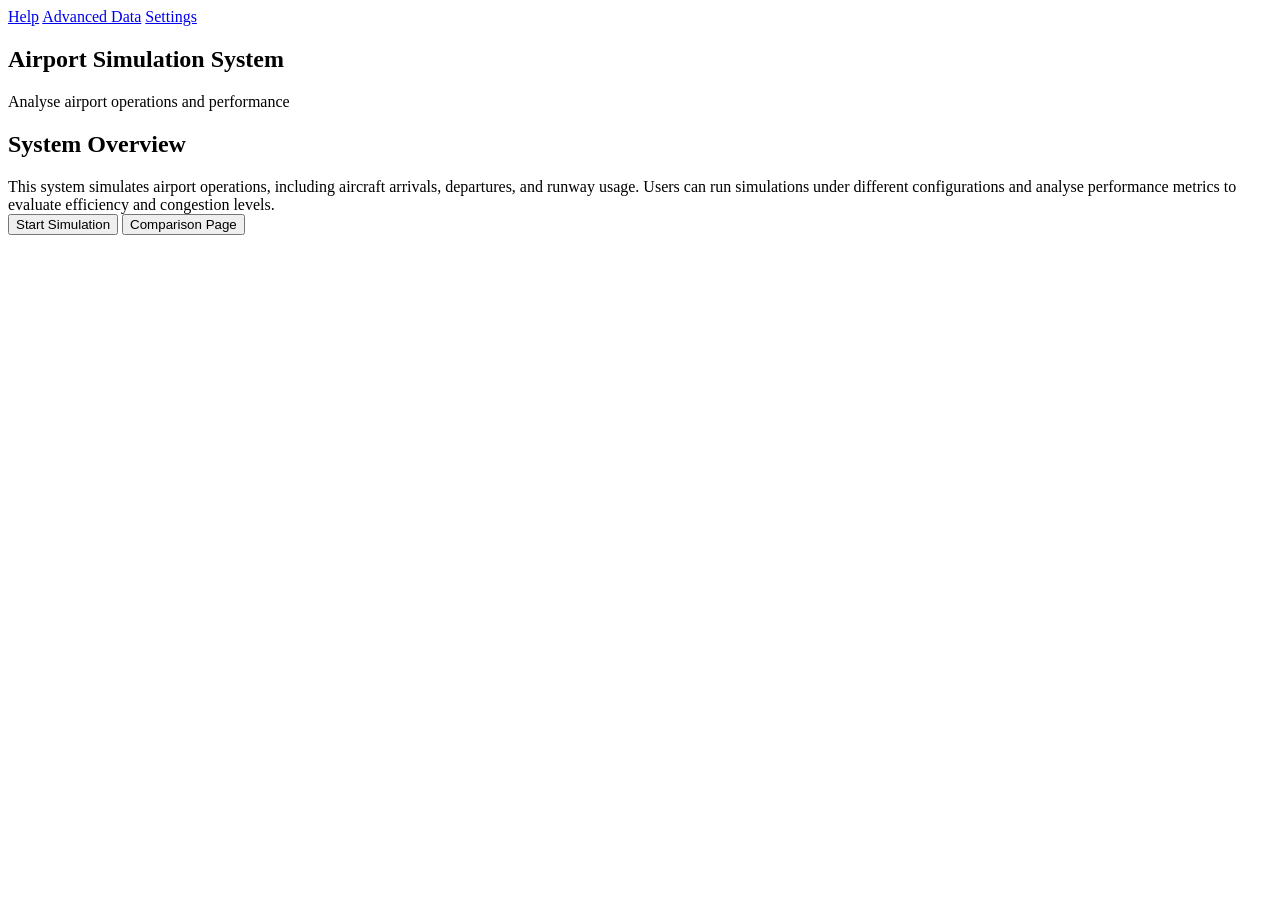
==== src/main/resources/static/index.html @ 456c987f "compare with itself and redirect to comparison page at home" ====
<!DOCTYPE html>
<html lang="en">
<head>
    <meta charset="UTF-8">
    <title>Airport Simulation System</title>
    <meta name="viewport" content="width=device-width, initial-scale=1.0">

    <link rel="stylesheet" href="/css/index.css">
</head>

<body>

<!-- NAVBAR -->
<div class="navbar">
    <a href="#">Help</a>
    <a href="#">Advanced Data</a>
    <a href="#">Settings</a>
</div>

<!-- HERO -->
<section class="hero">
    <div>
        <h1>Airport Simulation System</h1>
        <p>Analyse airport operations and performance</p>
    </div>
</section>

<!-- OVERVIEW -->
<section class="section">
    <h2>System Overview</h2>

    <div class="overview-container">

        <div class="overview-text">
            This system simulates airport operations, including aircraft arrivals,
            departures, and runway usage. Users can run simulations under different
            configurations and analyse performance metrics to evaluate efficiency
            and congestion levels.
        </div>

        <div class="action-buttons">
            <button class="big-btn" onclick="location.href='/config.html'">
                Start Simulation
            </button>

            <button class="big-btn" onclick="location.href='/comparison.html'">
                Comparison Page
            </button>
        </div>

    </div>
</section>


</body>
</html>
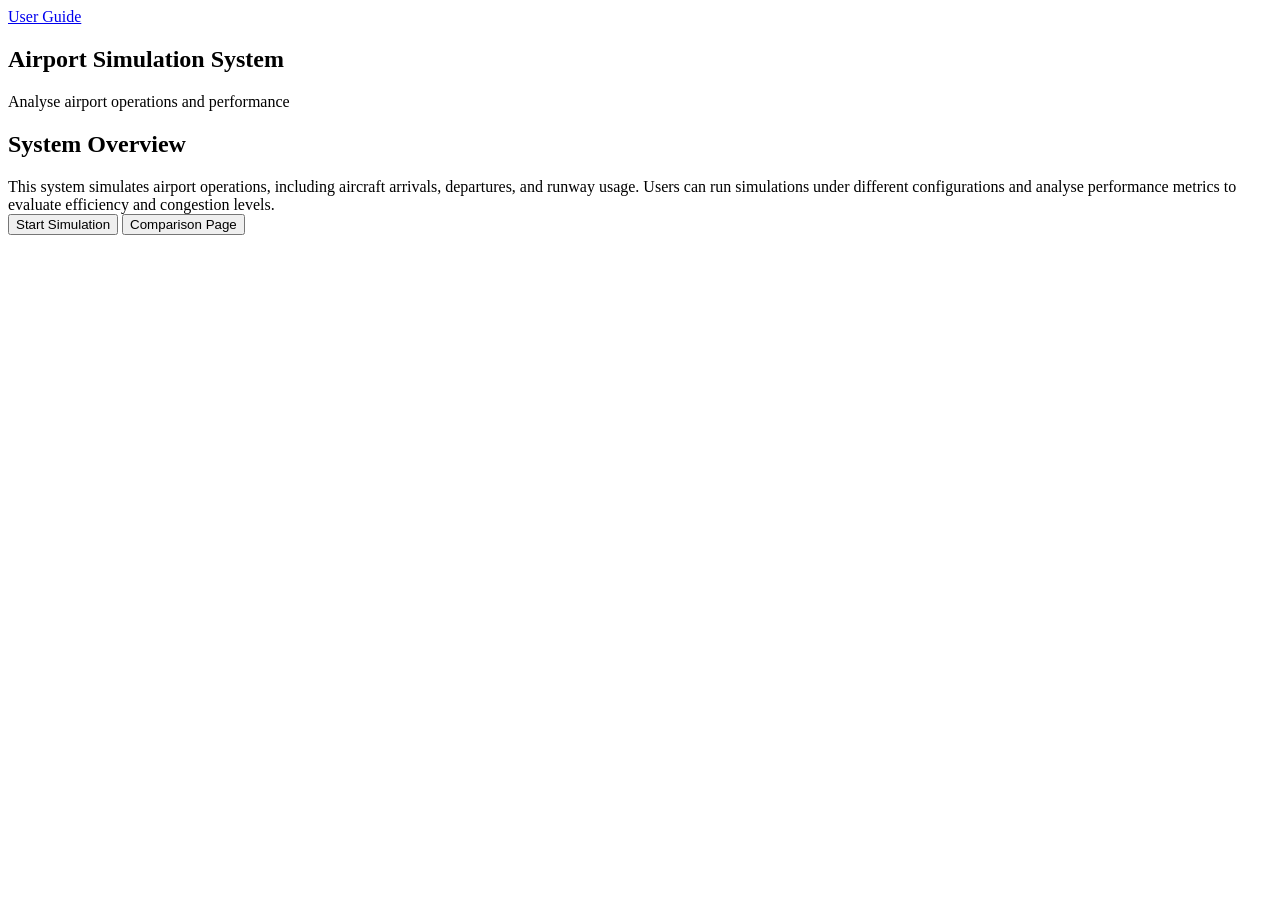
==== commit e7affb1c: "Removed settings and advanced data buttons from homepage." ====
--- a/src/main/resources/static/index.html
+++ b/src/main/resources/static/index.html
@@ -12,9 +12,7 @@
 
 <!-- NAVBAR -->
 <div class="navbar">
-    <a href="#">Help</a>
-    <a href="#">Advanced Data</a>
-    <a href="#">Settings</a>
+    <a href="help.html">User Guide</a>
 </div>
 
 <!-- HERO -->
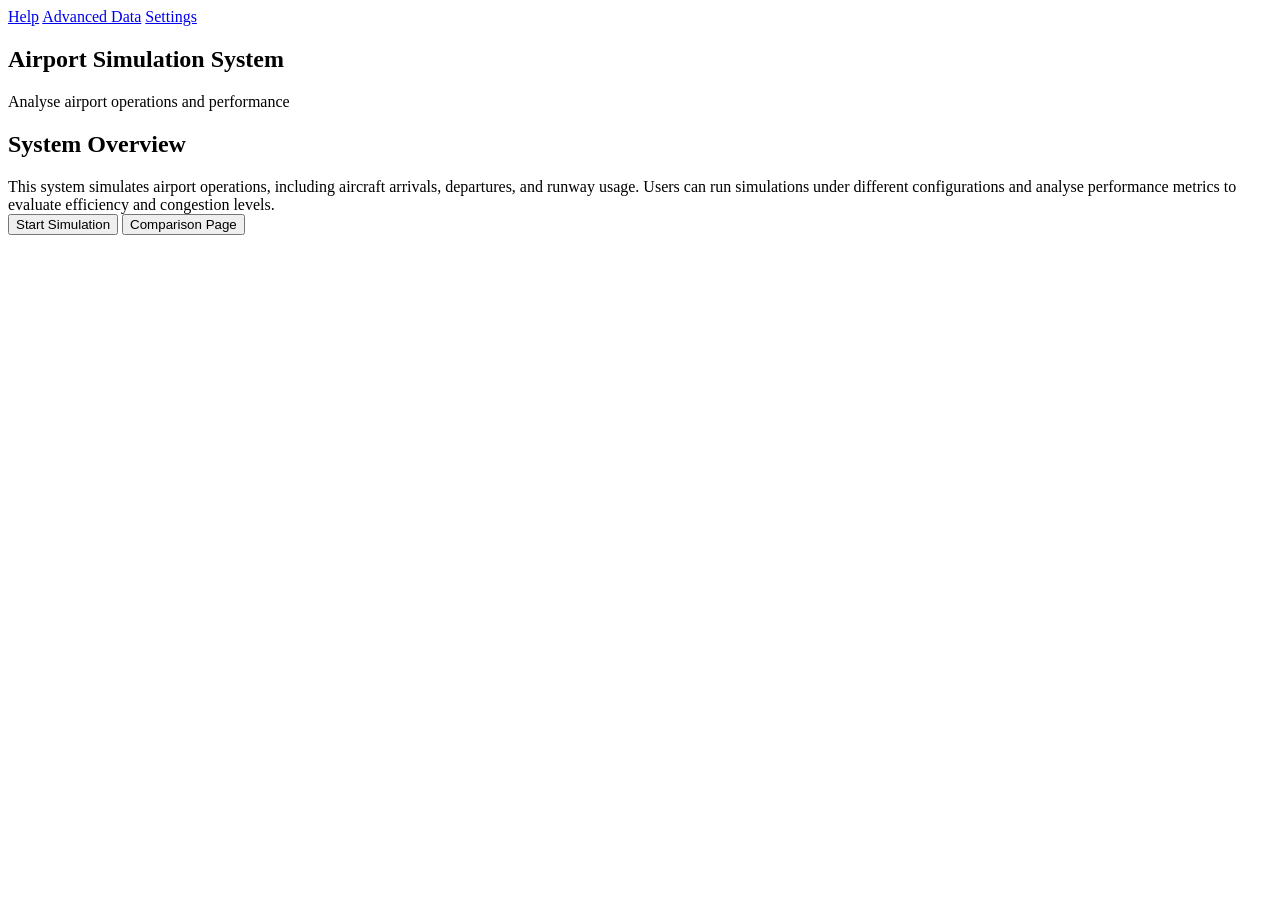
==== commit 72a244b5: "Merge branch 'main' into Tabular-View-User-Events" ====
--- a/src/main/resources/static/index.html
+++ b/src/main/resources/static/index.html
@@ -12,7 +12,9 @@
 
 <!-- NAVBAR -->
 <div class="navbar">
-    <a href="help.html">User Guide</a>
+    <a href="help.html">Help</a>
+    <a href="#">Advanced Data</a>
+    <a href="#">Settings</a>
 </div>
 
 <!-- HERO -->
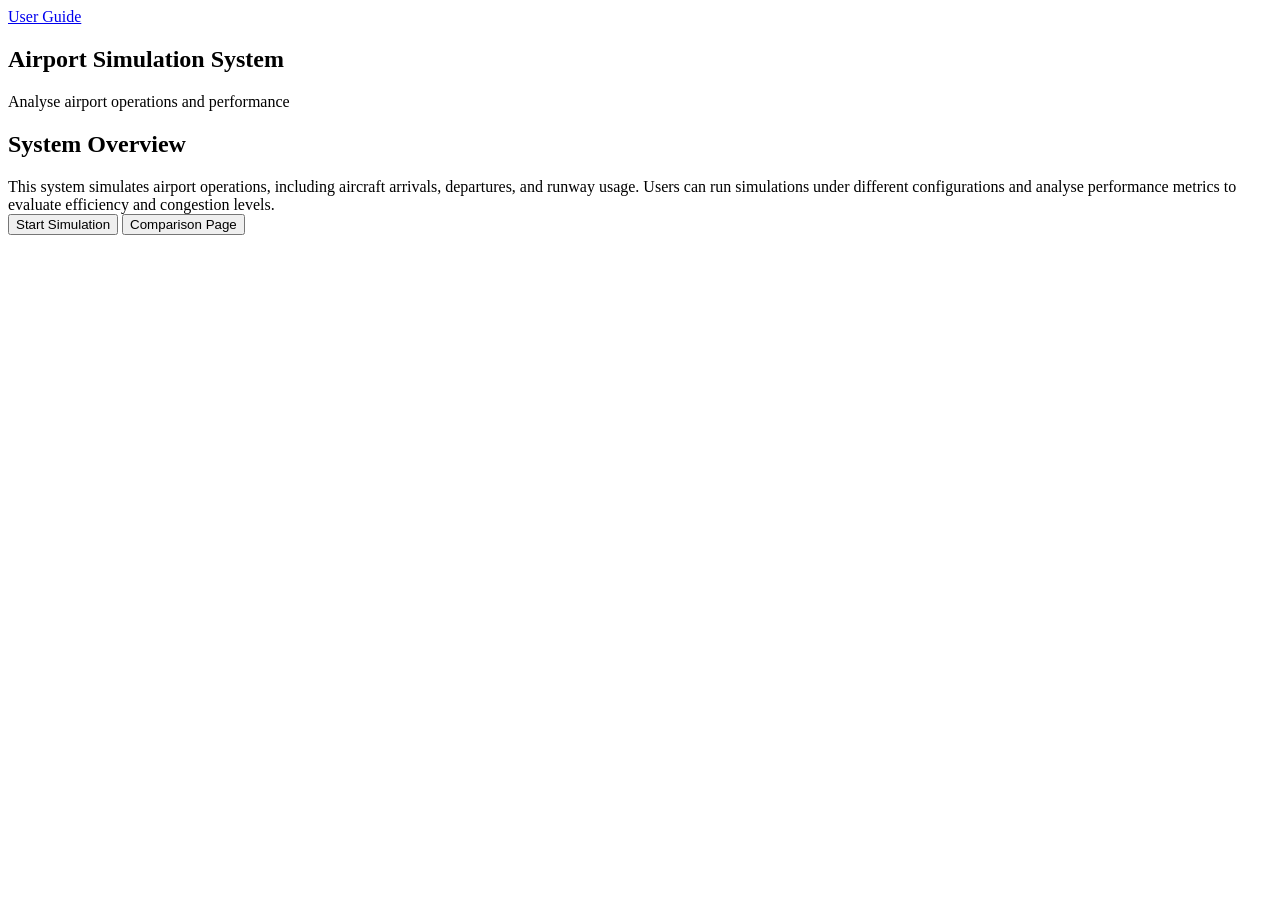
==== commit 7abf3ca5: "INit" ====
--- a/src/main/resources/static/index.html
+++ b/src/main/resources/static/index.html
@@ -5,6 +5,7 @@
     <title>Airport Simulation System</title>
     <meta name="viewport" content="width=device-width, initial-scale=1.0">
 
+    <link rel="stylesheet" href="/css/base.css">
     <link rel="stylesheet" href="/css/index.css">
 </head>
 
@@ -12,9 +13,7 @@
 
 <!-- NAVBAR -->
 <div class="navbar">
-    <a href="help.html">Help</a>
-    <a href="#">Advanced Data</a>
-    <a href="#">Settings</a>
+    <a href="help.html">User Guide</a>
 </div>
 
 <!-- HERO -->
